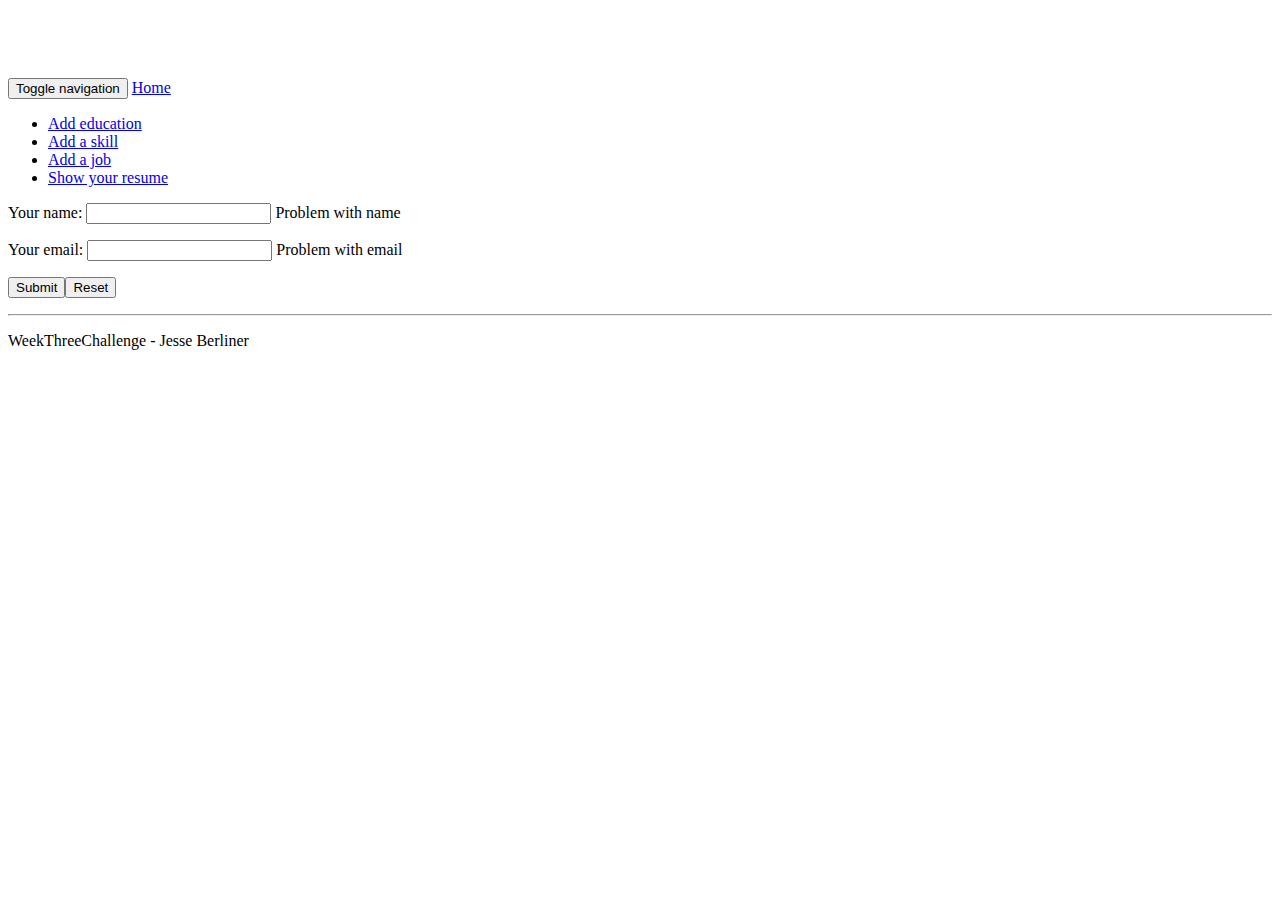
==== src/main/resources/templates/adduser.html @ 5060569e "First commit, needs error checking" ====
<!DOCTYPE html>
<html lang="en" xmlns="www.thymeleaf.org">

<head>

    <meta charset="utf-8"/>
    <meta http-equiv="X-UA-Compatible" content="IE=edge"/>
    <meta name="viewport" content="width=device-width, initial-scale=1"/>
    <meta name="description" content=""/>
    <meta name="author" content=""/>

    <title>Welcome to the Resume Generator!</title>

    <!-- Bootstrap Core CSS -->
    <link href="css/bootstrap.css" rel="stylesheet"/>

    <!-- Custom CSS -->
    <style>
        body {
            padding-top: 70px;
            /* Required padding for .navbar-fixed-top. Remove if using .navbar-static-top. Change if height of navigation changes. */
        }
    </style>

    <!-- HTML5 Shim and Respond.js IE8 support of HTML5 elements and media queries -->
    <!-- WARNING: Respond.js doesn't work if you view the page via file:// -->
    <!--[if lt IE 9]>
    <script src="https://oss.maxcdn.com/libs/html5shiv/3.7.0/html5shiv.js"></script>
    <script src="https://oss.maxcdn.com/libs/respond.js/1.4.2/respond.min.js"></script>
    <![endif]-->

</head>

<body>

<!-- Navigation -->
<nav class="navbar navbar-inverse navbar-fixed-top" role="navigation">
    <div class="container">
        <!-- Brand and toggle get grouped for better mobile display -->
        <div class="navbar-header">
            <button type="button" class="navbar-toggle" data-toggle="collapse" data-target="#bs-example-navbar-collapse-1">
                <span class="sr-only">Toggle navigation</span>
                <span class="icon-bar"></span>
                <span class="icon-bar"></span>
                <span class="icon-bar"></span>
            </button>
            <a class="navbar-brand" href="index.html">Home</a>
        </div>
        <!-- Collect the nav links, forms, and other content for toggling -->
        <div class="collapse navbar-collapse" id="bs-example-navbar-collapse-1">
            <ul class="nav navbar-nav">
                <li>
                    <a href="addeducation.html">Add education</a>
                </li>
                <li>
                    <a href="addskill.html">Add a skill</a>
                </li>
                <li>
                    <a href="addwork.html">Add a job</a>
                </li>
                <li>
                    <a href="resume.html">Show your resume</a>
                </li>
            </ul>
        </div>
        <!-- /.navbar-collapse -->
    </div>
    <!-- /.container -->
</nav>

<!-- Page Content -->
<div class="container">

    <div class="row">
        <div class="col-lg-12 text-center">
            <form action="#" th:action="@{/adduser}" th:object="${person}" method="post">
                <p>Your name: <input type="text" th:field="*{name}"/>
                    <span th:if="${#fields.hasErrors('name')}" th:errors="*{name}">Problem with name</span></p>
                <p>Your email: <input type="text" th:field="*{email}"/>
                    <span th:if="${#fields.hasErrors('email')}" th:errors="*{email}">Problem with email</span></p>
                <p><input type="submit" value="Submit" /><input type="reset" value="Reset"/></p>
            </form>
        </div>
    </div>
    <!-- /.row -->

</div>
<!-- /.container -->

<!--Footer-->
<footer>
    <hr/>
    <div class="container">
        <div class="row">
            <div class="col-lg-12 text-center">
                <p>WeekThreeChallenge - Jesse Berliner</p>
            </div>
        </div>
    </div>
</footer>
<!-- /.footer -->

<!-- jQuery Version 1.11.1 -->
<script src="js/jquery.js"></script>

<!-- Bootstrap Core JavaScript -->
<script src="js/bootstrap.min.js"></script>

</body>

</html>
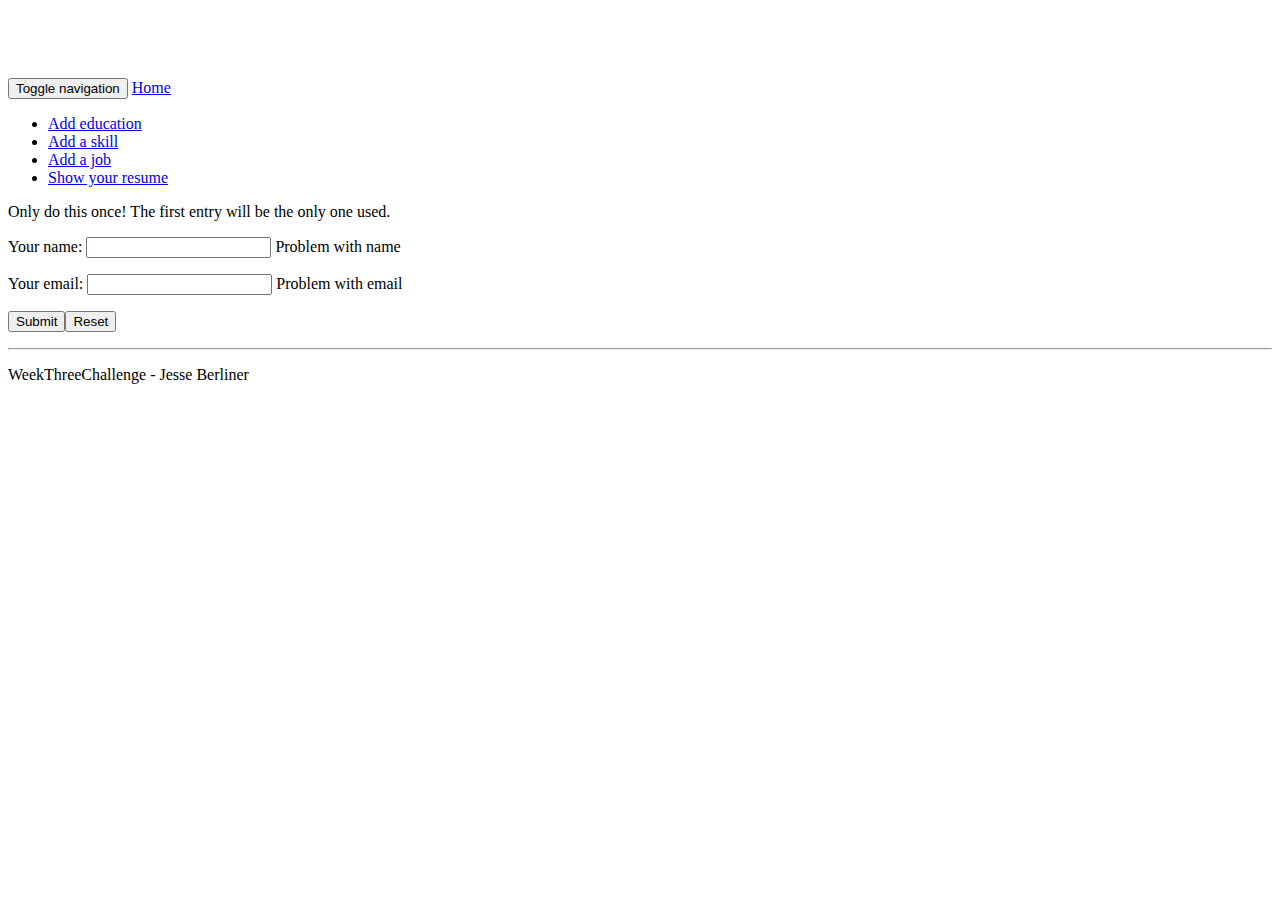
==== commit 9446a0c3: "Final commit" ====
--- a/src/main/resources/templates/adduser.html
+++ b/src/main/resources/templates/adduser.html
@@ -73,6 +73,7 @@
 
     <div class="row">
         <div class="col-lg-12 text-center">
+            <p>Only do this once! The first entry will be the only one used.</p>
             <form action="#" th:action="@{/adduser}" th:object="${person}" method="post">
                 <p>Your name: <input type="text" th:field="*{name}"/>
                     <span th:if="${#fields.hasErrors('name')}" th:errors="*{name}">Problem with name</span></p>
